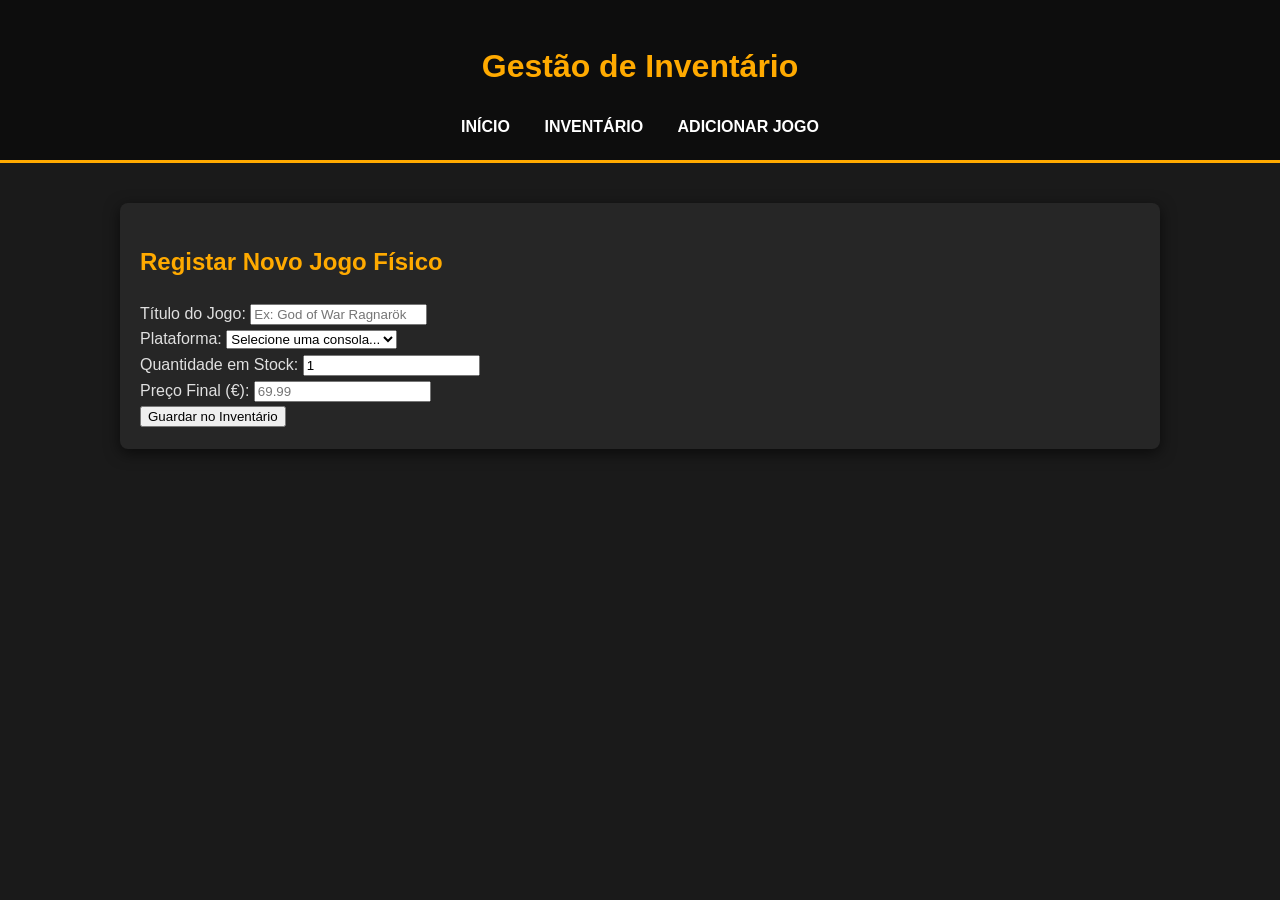
==== adicionar.html @ a2030f40 "Create adicionar.html" ====
<!DOCTYPE html>
<html lang="pt">
<head>
    <meta charset="UTF-8">
    <meta name="viewport" content="width=device-width, initial-scale=1.0">
    <title>Adicionar Jogo - Loja de Jogos</title>
    <link rel="stylesheet" href="styles/style.css">
</head>
<body>
    <header>
        <h1>Gestão de Inventário</h1>
        <nav>
            <a href="index.html">Início</a>
            <a href="inventario.html">Inventário</a>
            <a href="adicionar.html">Adicionar Jogo</a>
        </nav>
    </header>

    <main>
        <section class="inventory-container">
            <h2>Registar Novo Jogo Físico</h2>
            
            <form action="#" method="POST" class="form-adicionar">
                <div class="form-group">
                    <label for="titulo">Título do Jogo:</label>
                    <input type="text" id="titulo" name="titulo" placeholder="Ex: God of War Ragnarök" required>
                </div>

                <div class="form-group">
                    <label for="plataforma">Plataforma:</label>
                    <select id="plataforma" name="plataforma" required>
                        <option value="">Selecione uma consola...</option>
                        <option value="PS5">PlayStation 5</option>
                        <option value="PS4">PlayStation 4</option>
                        <option value="Switch">Nintendo Switch</option>
                        <option value="Xbox">Xbox Series X/S</option>
                    </select>
                </div>

                <div class="form-group">
                    <label for="stock">Quantidade em Stock:</label>
                    <input type="number" id="stock" name="stock" min="0" value="1" required>
                </div>

                <div class="form-group">
                    <label for="preco">Preço Final (€):</label>
                    <input type="number" id="preco" name="preco" step="0.01" min="0" placeholder="69.99" required>
                </div>

                <button type="submit" class="btn-submit">Guardar no Inventário</button>
            </form>
        </section>
    </main>
</body>
</html>
---- styles/style.css ----
/* =========================================
   1. ESTILOS GERAIS (Seletores Individuais)
   ========================================= */
body {
    font-family: 'Segoe UI', Tahoma, Geneva, Verdana, sans-serif;
    background-color: #1a1a1a; /* Fundo escuro estilo "gaming" */
    color: #e0e0e0;
    margin: 0;
    padding: 0;
    line-height: 1.6;
}

h1, h2, h3 {
    color: #ffaa00; /* Laranja de destaque */
}

/* =========================================
   2. CABEÇALHO E NAVEGAÇÃO (Seletores Combinados)
   ========================================= */
header {
    background-color: #0d0d0d;
    padding: 20px;
    text-align: center;
    border-bottom: 3px solid #ffaa00;
}

header nav a {
    color: #ffffff;
    text-decoration: none;
    margin: 0 15px;
    font-weight: bold;
    text-transform: uppercase;
    transition: color 0.3s;
}

/* Pseudo-classe: Efeito ao passar o rato */
header nav a:hover {
    color: #ffaa00;
}

/* =========================================
   3. INVENTÁRIO (Classes e Estrutura)
   ========================================= */
.inventory-container {
    max-width: 1000px;
    margin: 40px auto;
    padding: 20px;
    background-color: #262626;
    border-radius: 8px;
    box-shadow: 0 4px 15px rgba(0,0,0,0.6);
}

.inventory-container table {
    width: 100%;
    border-collapse: collapse;
    margin-top: 20px;
}

th, td {
    padding: 15px;
    text-align: left;
    border-bottom: 1px solid #404040;
}

th {
    background-color: #333333;
    color: #ffaa00;
    text-transform: uppercase;
}

/* Pseudo-classe: Cores alternadas nas linhas (Zebra striping) */
tbody tr:nth-child(even) {
    background-color: #2e2e2e;
}

/* Pseudo-classe: Destaque na linha ao passar o rato */
tbody tr:hover {
    background-color: #3d3d3d;
}

/* =========================================
   4. ESTADOS DOS JOGOS (Classes e Pseudo-elementos)
   ========================================= */
.item-esgotado {
    opacity: 0.6;
}

.item-esgotado td {
    text-decoration: line-through;
    color: #ff4d4d;
}

/* Pseudo-elemento: Adiciona o símbolo do Euro automaticamente antes do preço */
td.preco::before {
    content: "€ ";
    font-weight: bold;
    color: #00cc66;
}

/* Pseudo-elemento: Adiciona aviso visual depois do texto se o stock for 0 */
.item-esgotado td.stock::after {
    content: " (Reposição em breve)";
    font-size: 0.8em;
    color: #ffaa00;
    font-style: italic;
    text-decoration: none;
    display: block;
}

/* Classe para imagens das capas */
.capa-jogo {
    width: 60px;
    height: auto;
    border-radius: 4px;
    border: 1px solid #444;
}

/* =========================================
   5. RESPONSIVIDADE (Para Ecrãs < 768px)
   ========================================= */
@media screen and (max-width: 768px) {
    .inventory-container {
        margin: 10px;
        padding: 10px;
    }

    /* Transforma a tabela em blocos flexíveis para telemóveis */
    table, thead, tbody, th, td, tr {
        display: block;
    }
    
    /* Esconde o cabeçalho original da tabela */
    thead tr {
        display: none; 
    }
    
    tr {
        margin-bottom: 20px;
        background-color: #333 !important;
        border-radius: 8px;
        padding: 15px;
        box-shadow: 0 2px 5px rgba(0,0,0,0.3);
    }
    
    td {
        text-align: right;
        padding-left: 50%;
        position: relative;
        border: none;
        border-bottom: 1px solid #444;
    }
    
    td:last-child {
        border-bottom: none;
    }

    /* Pseudo-elemento para recriar os títulos das colunas na versão mobile */
    td::before {
        content: attr(data-label);
        position: absolute;
        left: 10px;
        width: 45%;
        text-align: left;
        font-weight: bold;
        color: #ffaa00;
    }
    
    /* Ajuste para não sobrepor o símbolo € no mobile */
    td.preco::before {
        content: attr(data-label) " - € ";
    }
}
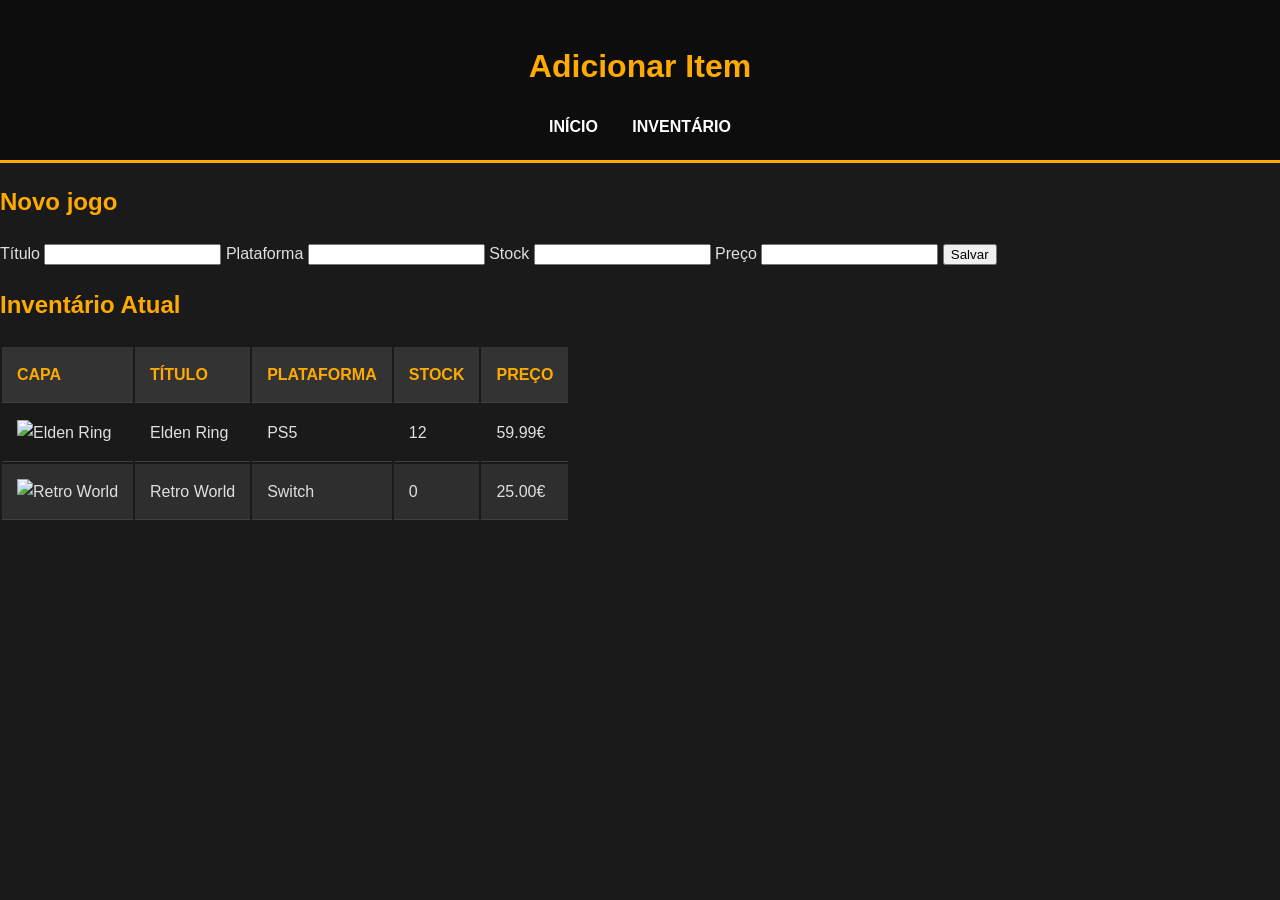
==== commit 7c078202: "adicionei a abilidade de adicionar jogos ao stock, uma database e leitura da database" ====
--- a/adicionar.html
+++ b/adicionar.html
@@ -3,53 +3,88 @@
 <head>
     <meta charset="UTF-8">
     <meta name="viewport" content="width=device-width, initial-scale=1.0">
-    <title>Adicionar Jogo - Loja de Jogos</title>
+    <title>Adicionar Item - Loja de Jogos</title>
     <link rel="stylesheet" href="styles/style.css">
 </head>
 <body>
     <header>
-        <h1>Gestão de Inventário</h1>
+        <h1>Adicionar Item</h1>
         <nav>
             <a href="index.html">Início</a>
-            <a href="inventario.html">Inventário</a>
-            <a href="adicionar.html">Adicionar Jogo</a>
+            <a href="inventory.html" class="button">Inventário</a>
         </nav>
     </header>
 
     <main>
-        <section class="inventory-container">
-            <h2>Registar Novo Jogo Físico</h2>
-            
-            <form action="#" method="POST" class="form-adicionar">
-                <div class="form-group">
-                    <label for="titulo">Título do Jogo:</label>
-                    <input type="text" id="titulo" name="titulo" placeholder="Ex: God of War Ragnarök" required>
-                </div>
-
-                <div class="form-group">
-                    <label for="plataforma">Plataforma:</label>
-                    <select id="plataforma" name="plataforma" required>
-                        <option value="">Selecione uma consola...</option>
-                        <option value="PS5">PlayStation 5</option>
-                        <option value="PS4">PlayStation 4</option>
-                        <option value="Switch">Nintendo Switch</option>
-                        <option value="Xbox">Xbox Series X/S</option>
-                    </select>
-                </div>
-
-                <div class="form-group">
-                    <label for="stock">Quantidade em Stock:</label>
-                    <input type="number" id="stock" name="stock" min="0" value="1" required>
-                </div>
-
-                <div class="form-group">
-                    <label for="preco">Preço Final (€):</label>
-                    <input type="number" id="preco" name="preco" step="0.01" min="0" placeholder="69.99" required>
-                </div>
-
-                <button type="submit" class="btn-submit">Guardar no Inventário</button>
+        <section class="add-item">
+            <h2>Novo jogo</h2>
+            <form id="add-form">
+                <label>Título
+                    <input type="text" id="title" required>
+                </label>
+                <label>Plataforma
+                    <input type="text" id="platform" required>
+                </label>
+                <label>Stock
+                    <input type="number" id="stock" min="0" required>
+                </label>
+                <label>Preço
+                    <input type="number" id="price" step="0.01" min="0" required>
+                </label>
+                <button type="submit">Salvar</button>
             </form>
         </section>
+
+        <section class="database-container">
+            <h2>Inventário Atual</h2>
+            <table id="database-table">
+                <thead>
+                    <tr>
+                        <th>Capa</th>
+                        <th>Título</th>
+                        <th>Plataforma</th>
+                        <th>Stock</th>
+                        <th>Preço</th>
+                    </tr>
+                </thead>
+                <tbody></tbody>
+            </table>
+        </section>
     </main>
+
+    <script src="database.js"></script>
+    <script>
+        function renderDatabase() {
+            const tbody = document.querySelector('#database-table tbody');
+            tbody.innerHTML = '';
+            database.forEach(item => {
+                const row = document.createElement('tr');
+                row.innerHTML = `
+                    <td><img src="${item.img}" alt="${item.title}" width="50"></td>
+                    <td>${item.title}</td>
+                    <td>${item.platform}</td>
+                    <td>${item.stock}</td>
+                    <td>${item.price.toFixed(2)}€</td>
+                `;
+                tbody.appendChild(row);
+            });
+        }
+
+        document.addEventListener('DOMContentLoaded', renderDatabase);
+
+        document.getElementById('add-form').addEventListener('submit', event => {
+            event.preventDefault();
+            database.push({
+                img: 'images/placeholder.jpg',
+                title: document.getElementById('title').value,
+                platform: document.getElementById('platform').value,
+                stock: Number(document.getElementById('stock').value),
+                price: Number(document.getElementById('price').value)
+            });
+            saveDatabase();
+            renderDatabase();
+            event.target.reset();
+        });
+    </script>
 </body>
 </html>
--- a/styles/style.css
+++ b/styles/style.css
@@ -6,7 +6,7 @@
     background-color: #1a1a1a; /* Fundo escuro estilo "gaming" */
     color: #e0e0e0;
     margin: 0;
-    padding: 0;
+    padding: 0; 
     line-height: 1.6;
 }
 
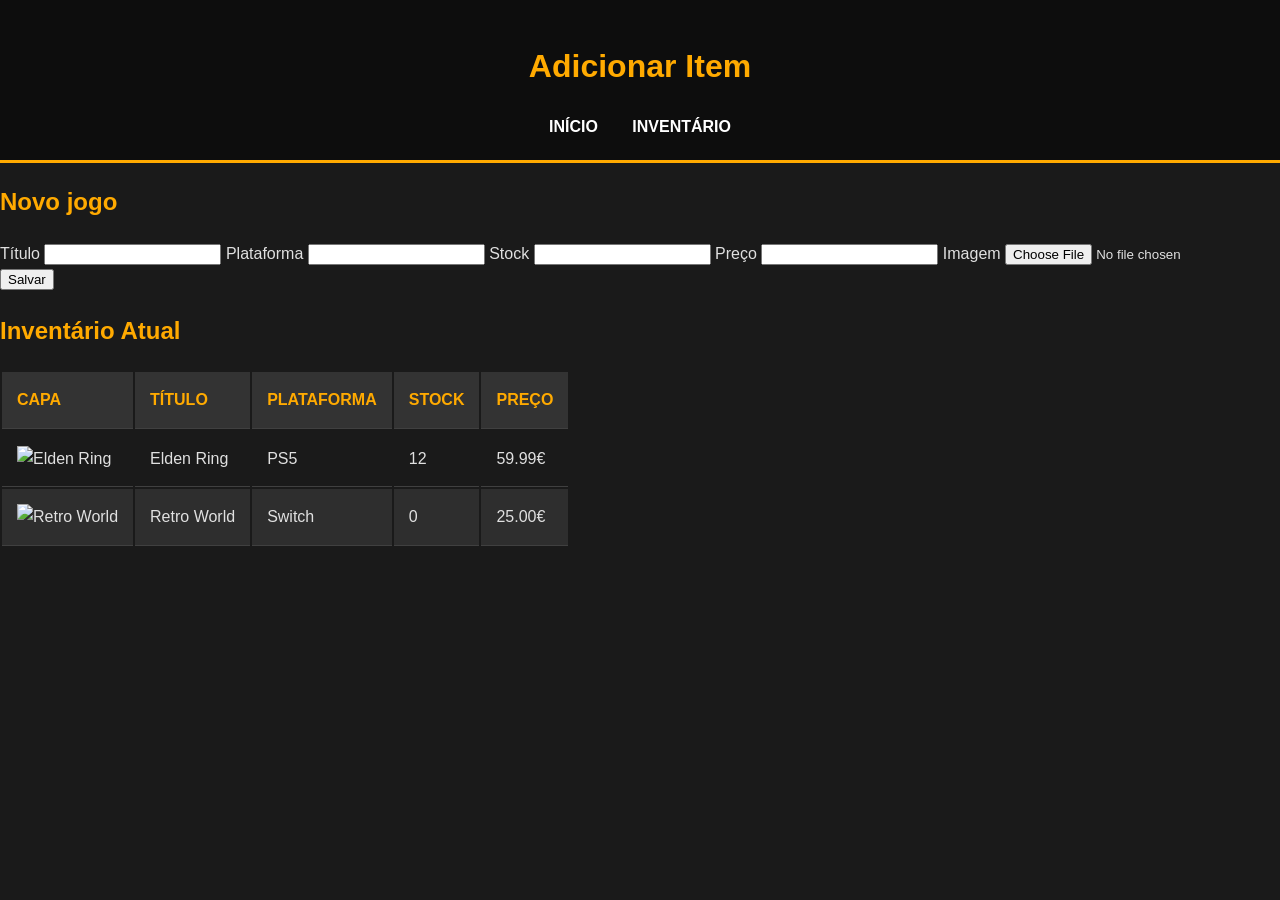
==== commit a418bf1b: "Update adicionar.html" ====
--- a/adicionar.html
+++ b/adicionar.html
@@ -30,6 +30,9 @@
                 </label>
                 <label>Preço
                     <input type="number" id="price" step="0.01" min="0" required>
+                </label>
+                <label>Imagem
+                    <input type="file" id="image" accept="image/*" required>
                 </label>
                 <button type="submit">Salvar</button>
             </form>
@@ -74,16 +77,22 @@
 
         document.getElementById('add-form').addEventListener('submit', event => {
             event.preventDefault();
-            database.push({
-                img: 'images/placeholder.jpg',
-                title: document.getElementById('title').value,
-                platform: document.getElementById('platform').value,
-                stock: Number(document.getElementById('stock').value),
-                price: Number(document.getElementById('price').value)
-            });
-            saveDatabase();
-            renderDatabase();
-            event.target.reset();
+            const imageFile = document.getElementById('image').files[0];
+            
+            const reader = new FileReader();
+            reader.onload = (e) => {
+                database.push({
+                    img: e.target.result,
+                    title: document.getElementById('title').value,
+                    platform: document.getElementById('platform').value,
+                    stock: Number(document.getElementById('stock').value),
+                    price: Number(document.getElementById('price').value)
+                });
+                saveDatabase();
+                renderDatabase();
+                event.target.reset();
+            };
+            reader.readAsDataURL(imageFile);
         });
     </script>
 </body>
